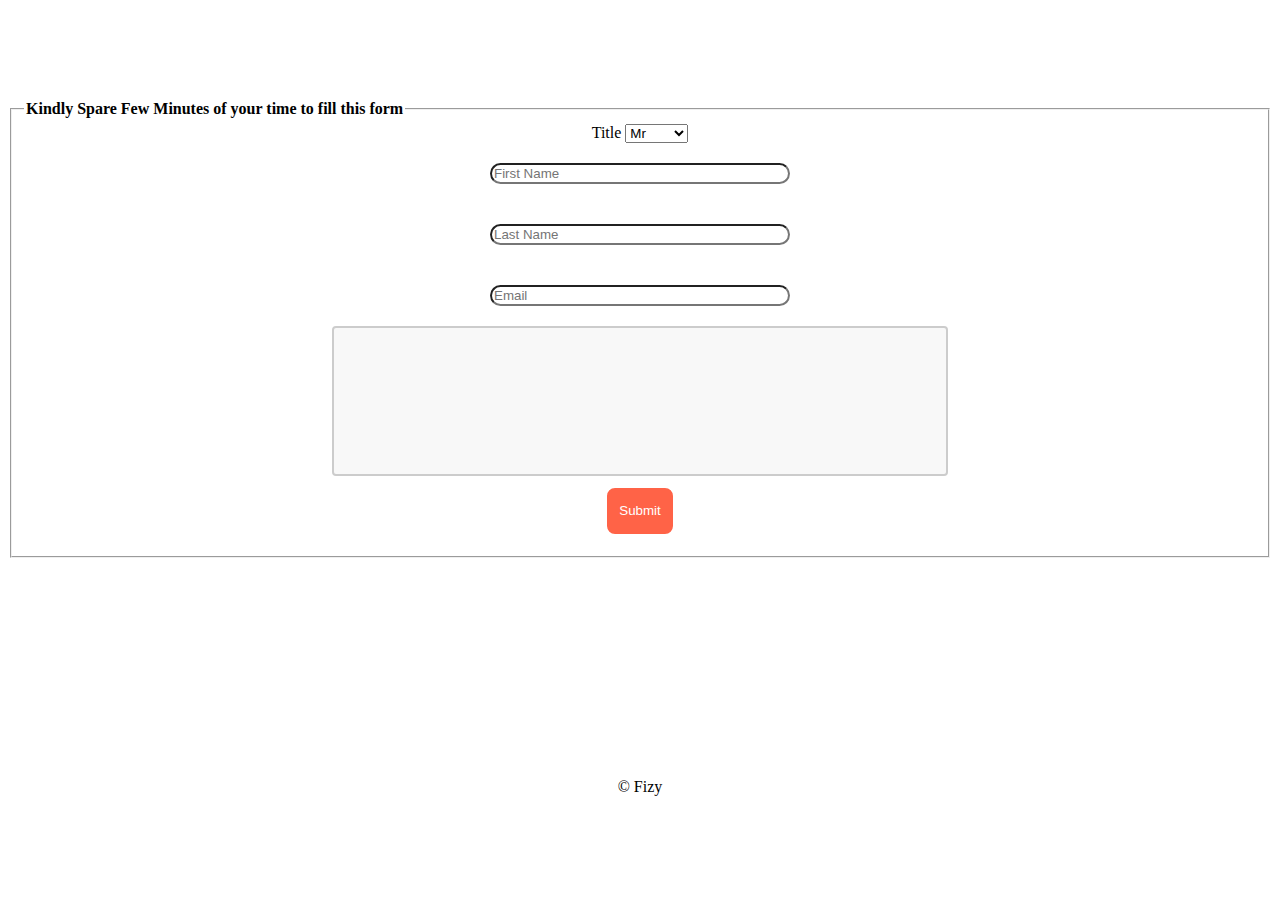
==== contact-page.html @ dadd23c2 "Add files via upload" ====
<doctype html>
    <html class="bg">
        <head>
            <title>Contact Me</title>
            <meta charset=utf-8>
            <link rel="stylesheet" type="text/css" href="Otuekong.css"/>
            <style>
                  body,html{
                    height:100%;
                }

                    .bg{
                    background-image:url("https://res.cloudinary.com/fizy2019/image/upload/v1567695392/notebook_rykkzz.jpg");
                    background-position:center;
                    background-repeat:no-repeat;
                    background-size:cover;
                }
                body{
                    max-height:250px;
                }

            </style>

        </head>
        <body class="bg">
            <section class="bg">
                <center>
                <div class="fm">
                <form action="POST">
                    <fieldset>
                    <legend><b>Kindly Spare Few Minutes of your time to fill this form</b></legend>
                    <label for="select">Title</label>
                    <select>
                        <option>Mr</option>
                        <option>Mrs</option>
                        <option>Miss</option>
                        <option>Master</option>
                    </select>
                    <label></label><br>
                    <input type="text" placeholder="First Name" required minlength="4"/><br>
                    <input type="text" placeholder="Last Name"  required minlength="4"/><br>
                    <input type="email" placeholder="Email" required/><br>
                    <textarea minlength="20" required></textarea>
                    <button class="btn">Submit</button>
                    </fieldset>

                </form>
                </div>
                </center>
            </section>
            <div class="foot2">&copy Fizy</div>

        </body>
    </html>
---- Otuekong.css ----
.Cur{
    background-color:wheat;
    border-style:solid;
    width:200px;
    margin:auto;
    border-color:white;
    border-radius:20px;
    margin-bottom:50px;
    text-align:center;
    box-shadow:6px 6px 6px black;
    
}
img{
    border-radius:500px;
    display:block;
    margin-left:auto;
    margin-right:auto;
    width:100px;
    
}

}
select{
    width:100px;
    padding:16px 20px;
    border:none;
    border-radius:4px;
    background-color:#f1f1f1;
}
input[type=text] {
    width:300px;
    margin:20px;
    border-radius:20px;
}
input[type=email]{
    width:300px;
    margin:20px;
    border-radius:20px;
}
textarea{
    width:50%;
    height:150px;
    padding:12px 20px;
    box-sizing:border-box;
    border:2px solid #ccc;
    border-radius:4px;
    background-color:#f8f8f8;
    font-size:10px;
    resize:none;
}
.btn{
    background-color:tomato;
    border-style:solid;
    border-color:white;
    border-radius:10px;
    height:50px;
    width:70px;
    color:white;
    margin:10px;
    display:block;
}
.btn:hover{
    background-color:black;
}
.fm{
    
    margin-left:auto;
    margin-right:auto;
    margin-top:100px;

}
.contact-btn{
    width:100px;
    height:50px;
    border-radius:25px;
    background-color:tomato;
}

.foot{
    width:100%;
    height:400px;
    background-image:url("https://res.cloudinary.com/fizy2019/image/upload/v1567695392/notebook_rykkzz.jpg");
    background-size: auto auto;
    text-align:center;
}


.foot2{
    text-align:center;
    margin-top:220px;
}
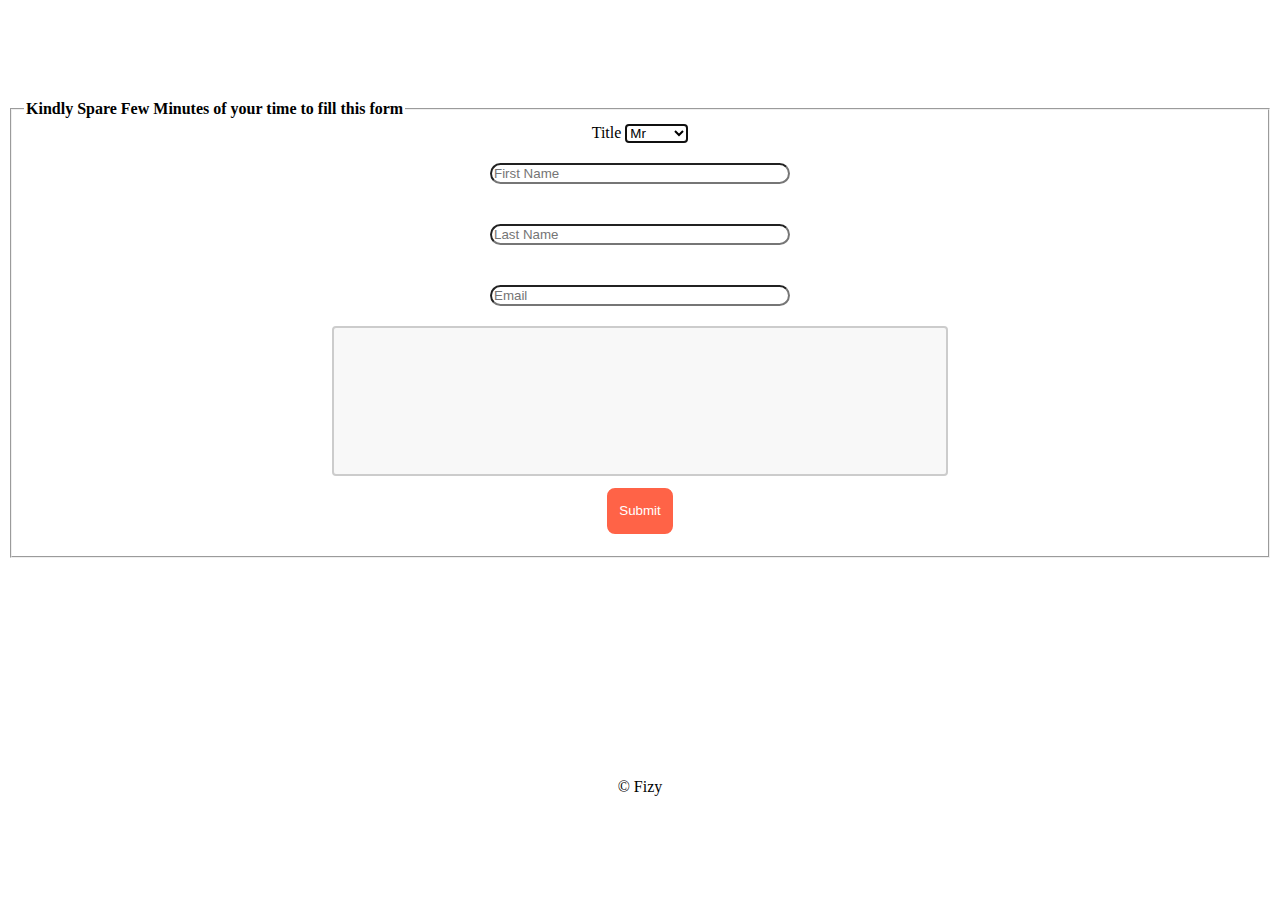
==== commit a044a648: "Update contact-page.html" ====
--- a/contact-page.html
+++ b/contact-page.html
@@ -30,7 +30,7 @@
                     <fieldset>
                     <legend><b>Kindly Spare Few Minutes of your time to fill this form</b></legend>
                     <label for="select">Title</label>
-                    <select>
+                    <select autofocus="autofocus">
                         <option>Mr</option>
                         <option>Mrs</option>
                         <option>Miss</option>
@@ -51,4 +51,4 @@
             <div class="foot2">&copy Fizy</div>
 
         </body>
-    </html>+    </html>
